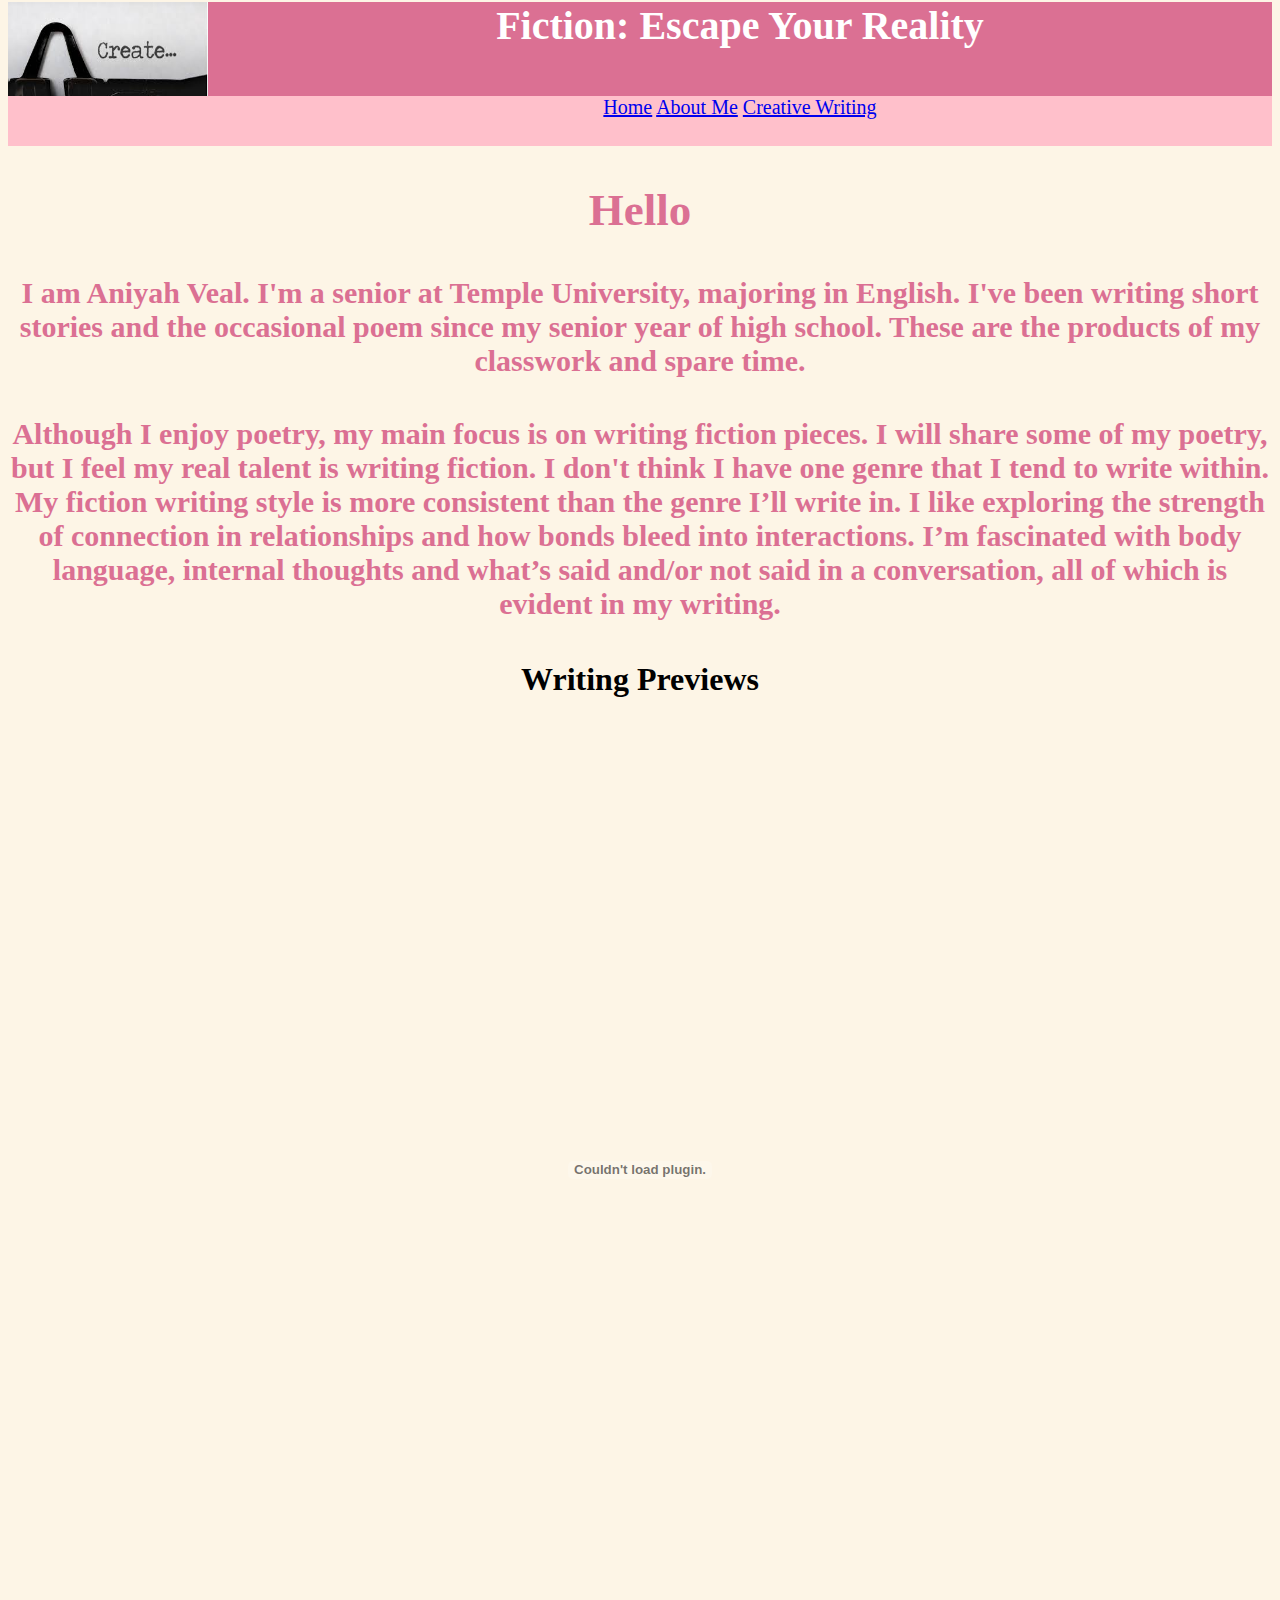
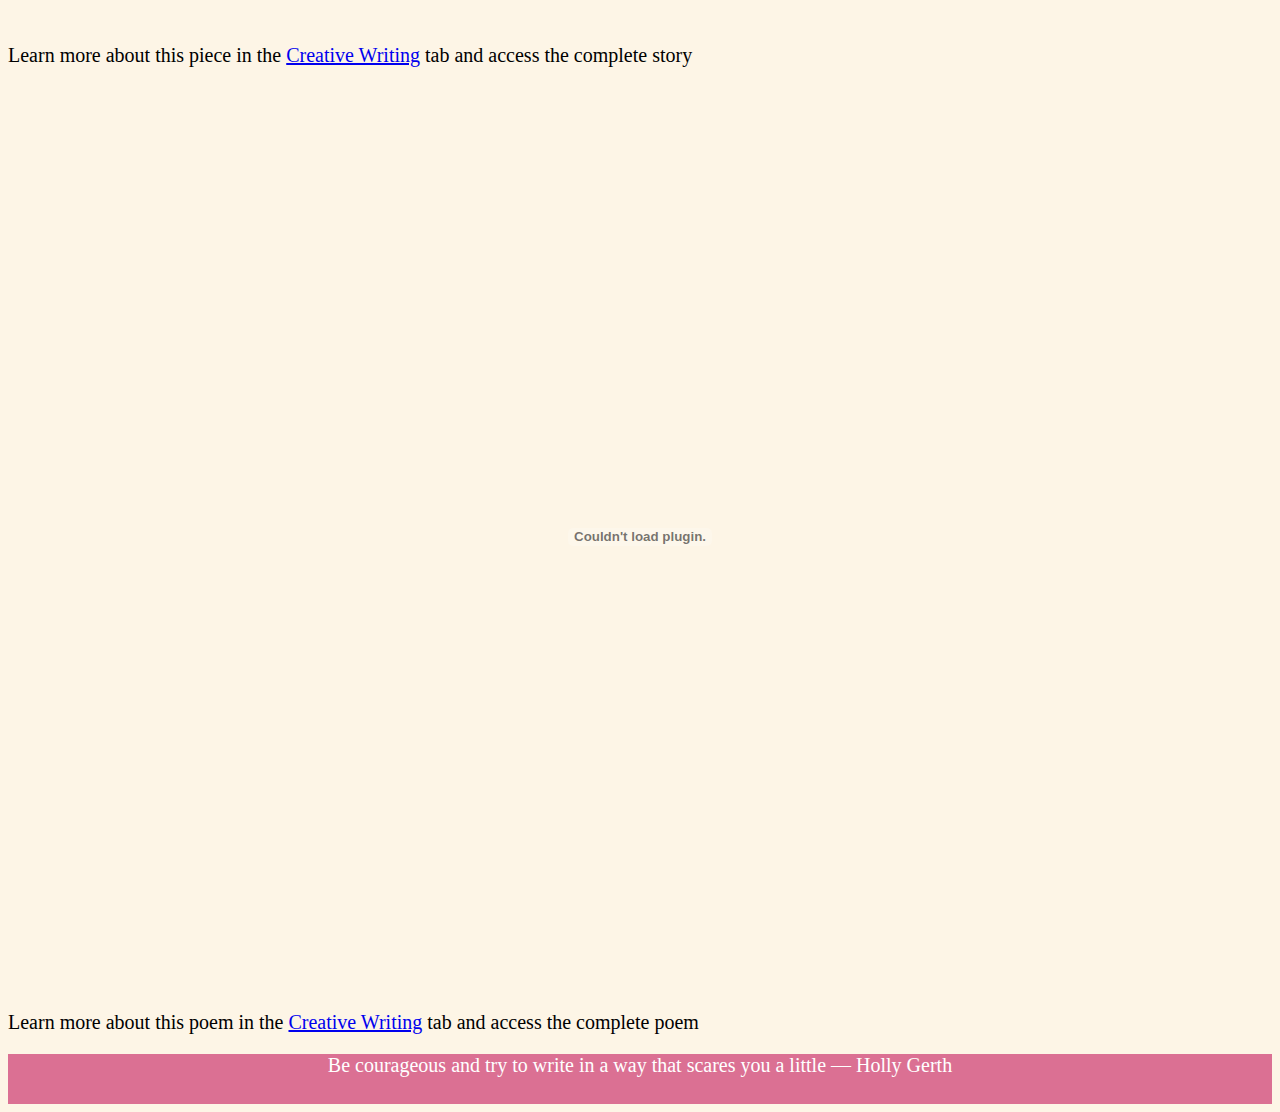
==== index.html @ a3ea07ca "updates" ====
<!DOCTYPE html>
<html>
    
    <head>
        <meta charset="utf-8">
        <meta http-equiv="X-UA-Compatible" content="IE=edge">
        <title>Home</title>
        <meta name="description" content="stub file containing HTML boilerplate">
<!--        <meta name="viewport" content="width=device-width, initial-scale=1.0">-->
        
        <link rel="stylesheet" type="text/css" href="index.css">
       
    </head>
    <body>
        
        
<!--
        <div class="logo"><a href="mod14.html"><img src="images/Create.jpg" alt="logo" width="200"/></a></div>
        
-->
       <header>
           <div class="logo"><a href="index.html"><img src="images/Create.jpg" alt="logo" width="200" height="100"/></a></div>
	       <h1>Fiction: Escape Your Reality</h1>
        </header>
    
        
        <div class="menu">
            <p><a href="index.html">Home</a> <a href="About.html">About Me</a> <!--<a href="Resume.html">Resume</a>--> <a href="CW.html">Creative Writing</a></p>
            </div>
        
        
        <div class="intro">
            <h2>Hello</h2>
            
            <h4>I am Aniyah Veal. I'm a senior at Temple University, majoring in English. I've been writing short stories and the occasional poem since my senior year of high school. These are the products of my classwork and spare time.</h4>
            
            <h4>Although I enjoy poetry, my main focus is on writing fiction pieces. I will share some of my poetry, but I feel my real talent is writing fiction. I don't think I have one genre that I tend to write within. My fiction writing style is more consistent than the genre I’ll write in. I like exploring the strength of connection in relationships and how bonds bleed into interactions. I’m fascinated with body language, internal thoughts and what’s said and/or not said in a conversation, all of which is evident in my writing. </h4>
            
            
            
        </div>
           
            
             <h1>Writing Previews</h1>
            
            <embed src="pdfs/Hidden%20Diasters%20Snippet.pdf" alt="First three paragraphs of Hidden Diasters" width="100%" height="900px">
        
        
            <p>Learn more about this piece in the <a href="CW.html">Creative Writing</a> tab and access the complete story </p>
       
 

    <embed src="pdfs/Concealed%20Snippet.pdf" alt="First two stanzas of Concealed" width="100%" height="900px">
        
        
        <p>Learn more about this poem in the <a href="CW.html">Creative Writing</a> tab and access the complete poem </p>
            
            
            
        <footer>
            <p>Be courageous and try to write in a way that scares you a little — Holly Gerth</p>
        </footer>
            
  </body>
  </html>
---- index.css ----
body {background:oldlace;}


.menu {width:100%;
height:50px;
background:pink;
position:sticky;
margin-top: -2%;
font-size:20px;
text-align:center;
}


h1{text-align:center;
}

p{width:100%;
font-size:20px;
}



header {background:palevioletred;
text-align:center;
width:100%;
height:100px;
margin-top: -2%;
color:#ffffff;
font-size: 20px}

.intro{width:100%;
 font-size:30px;
color:palevioletred;
text-align:center;
margin:0 auto;}


.snip{width:100%;
font-size:25px;
background:white;}


.logo {background:palevioletred;
    height:100px;
    float:left;}


.C {margin: 0 auto;}


a:hover{color:yellow;}


footer{background:palevioletred;
color:#ffffff;
text-align:center;
width:100%;
height:50px;
font-size:20px;
}
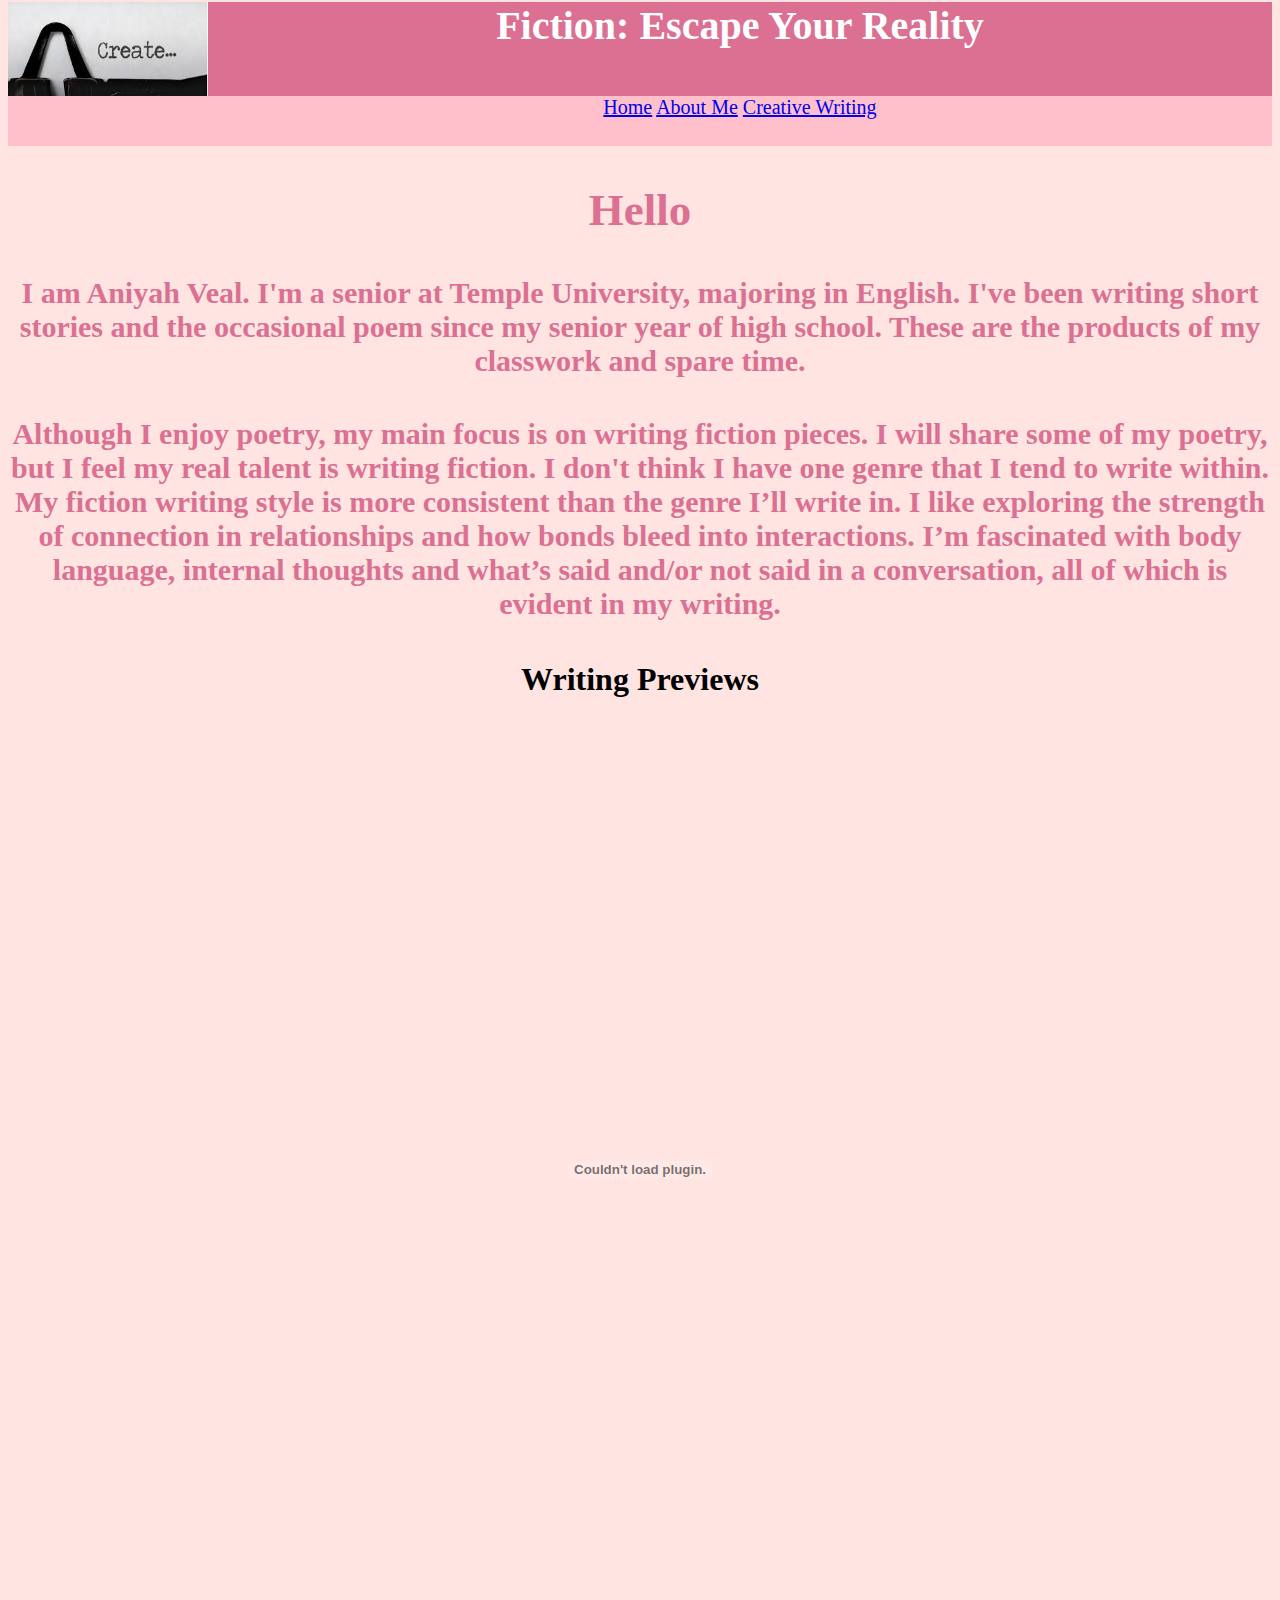
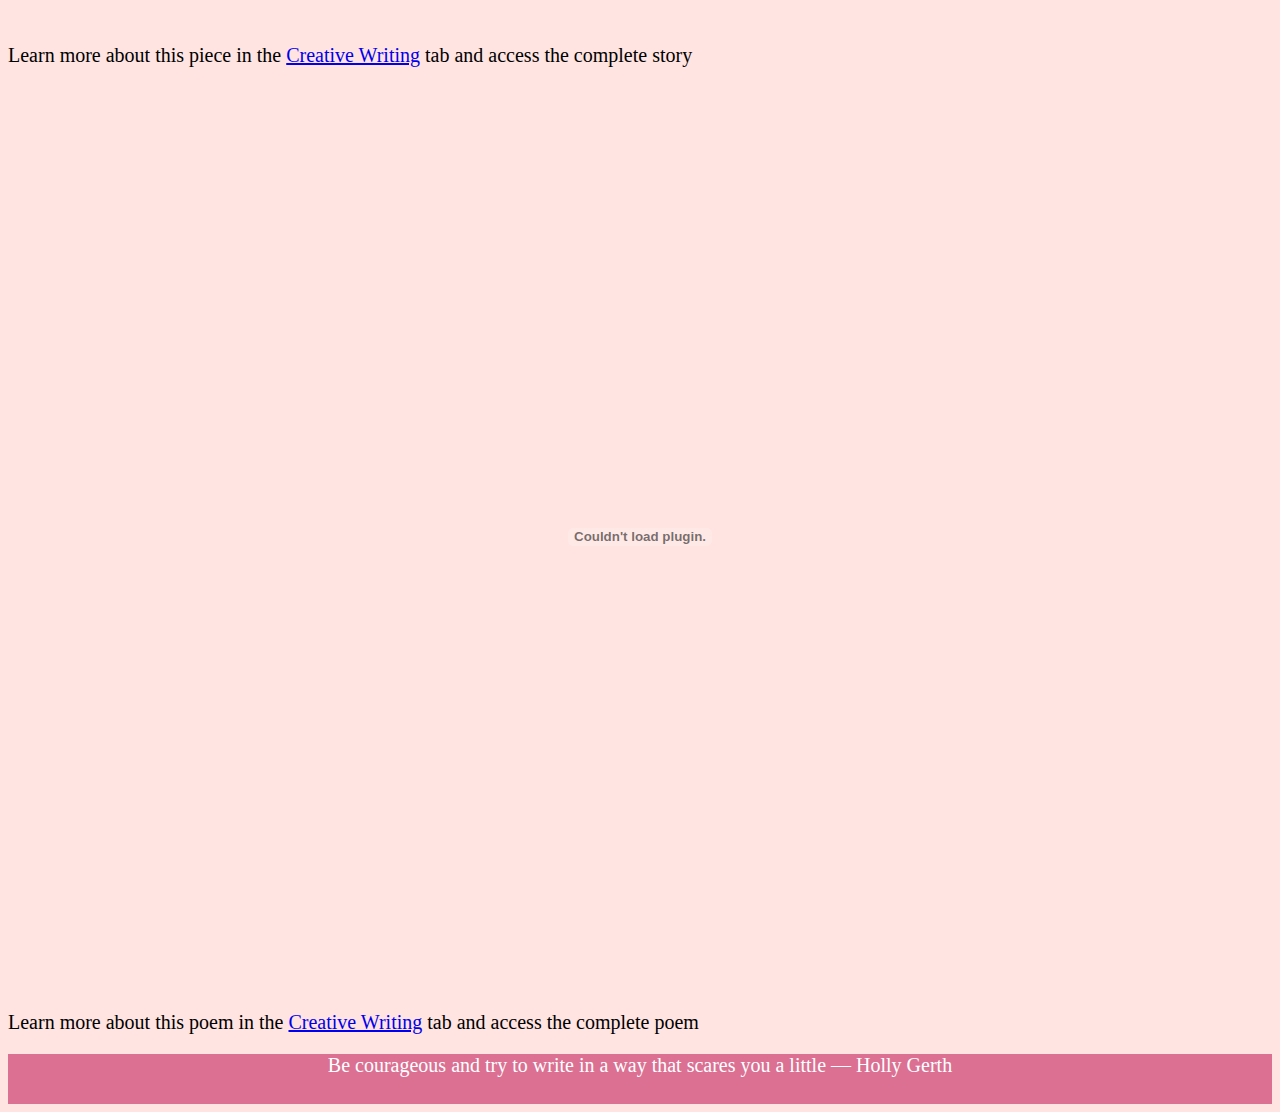
==== commit 29d917b9: "Update index.html" ====
--- a/index.html
+++ b/index.html
@@ -5,6 +5,7 @@
         <meta charset="utf-8">
         <meta http-equiv="X-UA-Compatible" content="IE=edge">
         <title>Home</title>
+        <meta name="google-site-verification" content="Xii1HV6S-EuayPLcTf20X2ZgzOlV-8pUH_Iy5asIR8A" />
         <meta name="description" content="stub file containing HTML boilerplate">
 <!--        <meta name="viewport" content="width=device-width, initial-scale=1.0">-->
         
@@ -25,7 +26,7 @@
     
         
         <div class="menu">
-            <p><a href="index.html">Home</a> <a href="About.html">About Me</a> <!--<a href="Resume.html">Resume</a>--> <a href="CW.html">Creative Writing</a></p>
+            <p><a href="index.html">Home</a> <a href="About.html">About Me</a> <!--<a href="Resume.html">Resume</a>--> <a href="Creative.html">Creative Writing</a></p>
             </div>
         
         
@@ -46,14 +47,14 @@
             <embed src="pdfs/Hidden%20Diasters%20Snippet.pdf" alt="First three paragraphs of Hidden Diasters" width="100%" height="900px">
         
         
-            <p>Learn more about this piece in the <a href="CW.html">Creative Writing</a> tab and access the complete story </p>
+            <p>Learn more about this piece in the <a href="Creative.html">Creative Writing</a> tab and access the complete story </p>
        
  
 
     <embed src="pdfs/Concealed%20Snippet.pdf" alt="First two stanzas of Concealed" width="100%" height="900px">
         
         
-        <p>Learn more about this poem in the <a href="CW.html">Creative Writing</a> tab and access the complete poem </p>
+        <p>Learn more about this poem in the <a href="Creative.html">Creative Writing</a> tab and access the complete poem </p>
             
             
             
--- a/index.css
+++ b/index.css
@@ -1,5 +1,15 @@
 
-body {background:oldlace;}
+body {background:mistyrose;}
+
+
+/*
+@media screen and (max-width: 1200px) {
+    body { 
+        width: 100%;
+    }
+}
+*/
+
 
 
 .menu {width:100%;
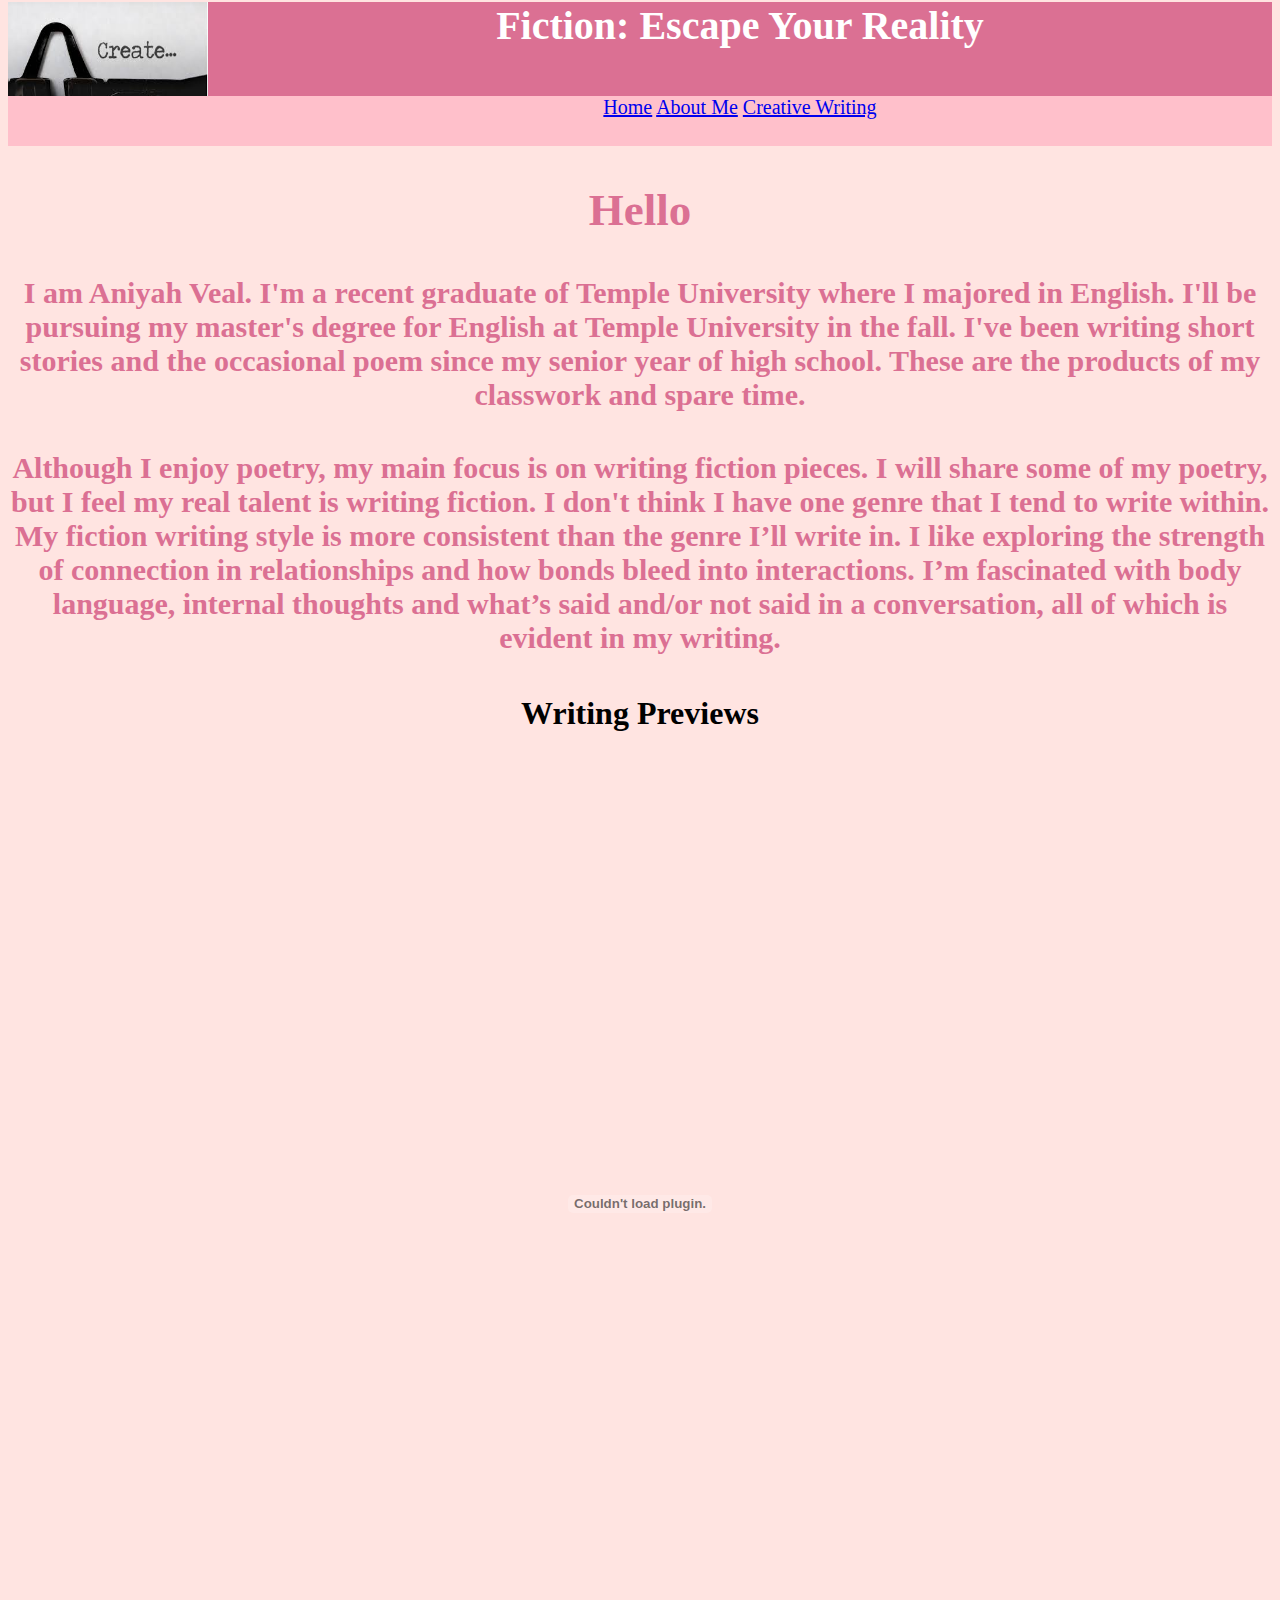
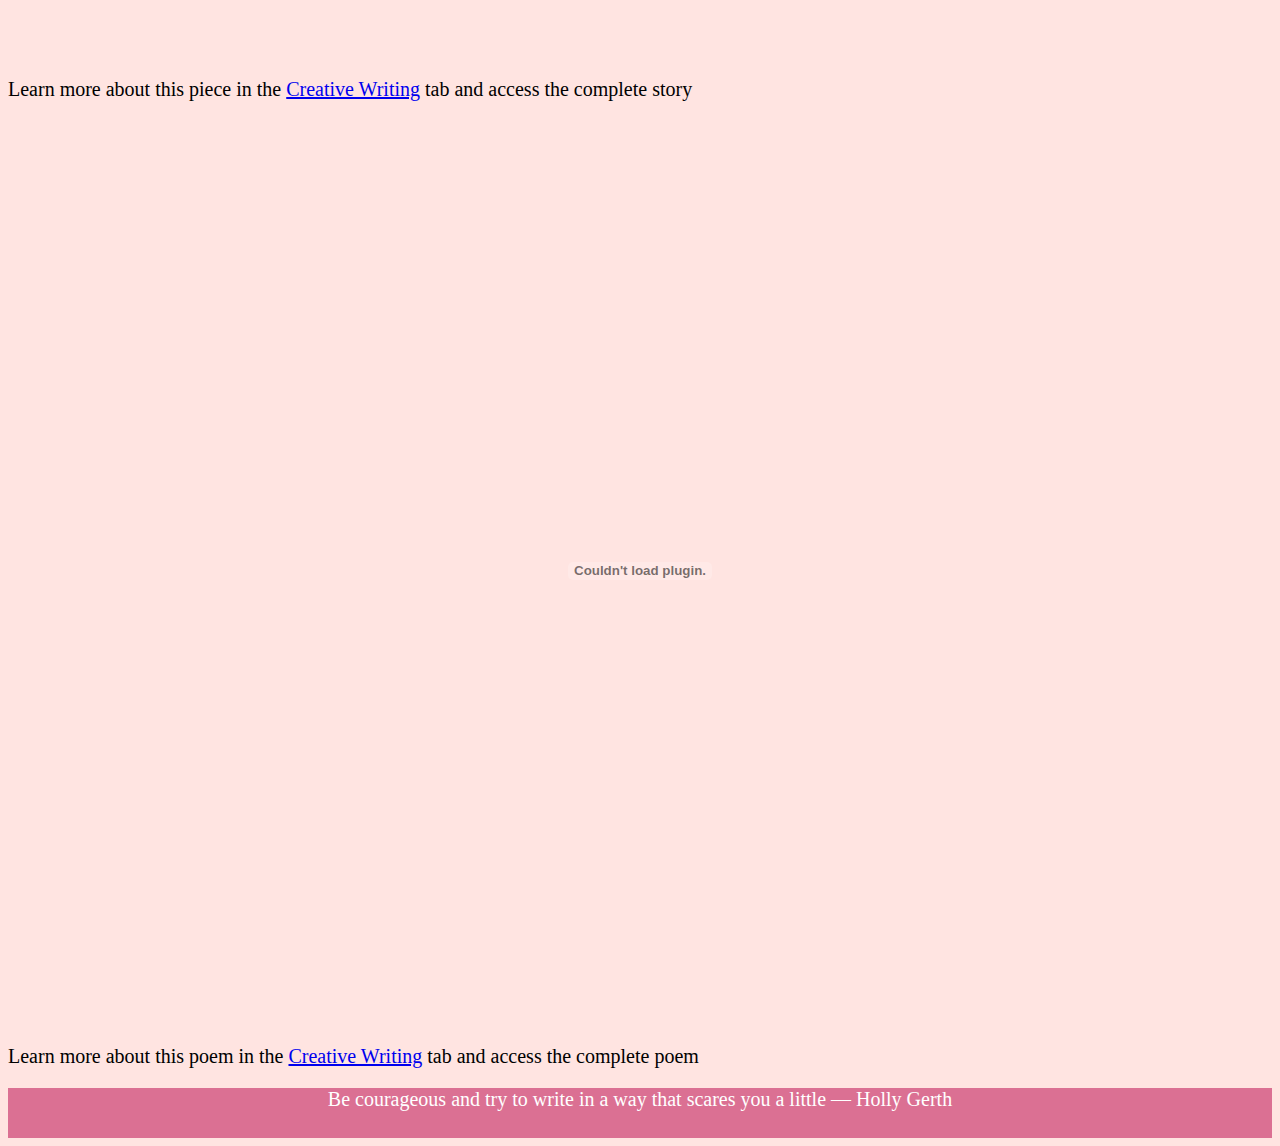
==== commit 5398c41c: "Update index.html" ====
--- a/index.html
+++ b/index.html
@@ -33,7 +33,7 @@
         <div class="intro">
             <h2>Hello</h2>
             
-            <h4>I am Aniyah Veal. I'm a senior at Temple University, majoring in English. I've been writing short stories and the occasional poem since my senior year of high school. These are the products of my classwork and spare time.</h4>
+            <h4>I am Aniyah Veal. I'm a recent graduate of Temple University where I majored in English. I'll be pursuing my master's degree for English at Temple University in the fall. I've been writing short stories and the occasional poem since my senior year of high school. These are the products of my classwork and spare time.</h4>
             
             <h4>Although I enjoy poetry, my main focus is on writing fiction pieces. I will share some of my poetry, but I feel my real talent is writing fiction. I don't think I have one genre that I tend to write within. My fiction writing style is more consistent than the genre I’ll write in. I like exploring the strength of connection in relationships and how bonds bleed into interactions. I’m fascinated with body language, internal thoughts and what’s said and/or not said in a conversation, all of which is evident in my writing. </h4>
             
@@ -44,7 +44,7 @@
             
              <h1>Writing Previews</h1>
             
-            <embed src="pdfs/Hidden%20Diasters%20Snippet.pdf" alt="First three paragraphs of Hidden Diasters" width="100%" height="900px">
+            <embed src="pdfs/Hidden%20Disasters%20Snippet.pdf" alt="First three paragraphs of Hidden Disasters" width="100%" height="900px">
         
         
             <p>Learn more about this piece in the <a href="Creative.html">Creative Writing</a> tab and access the complete story </p>
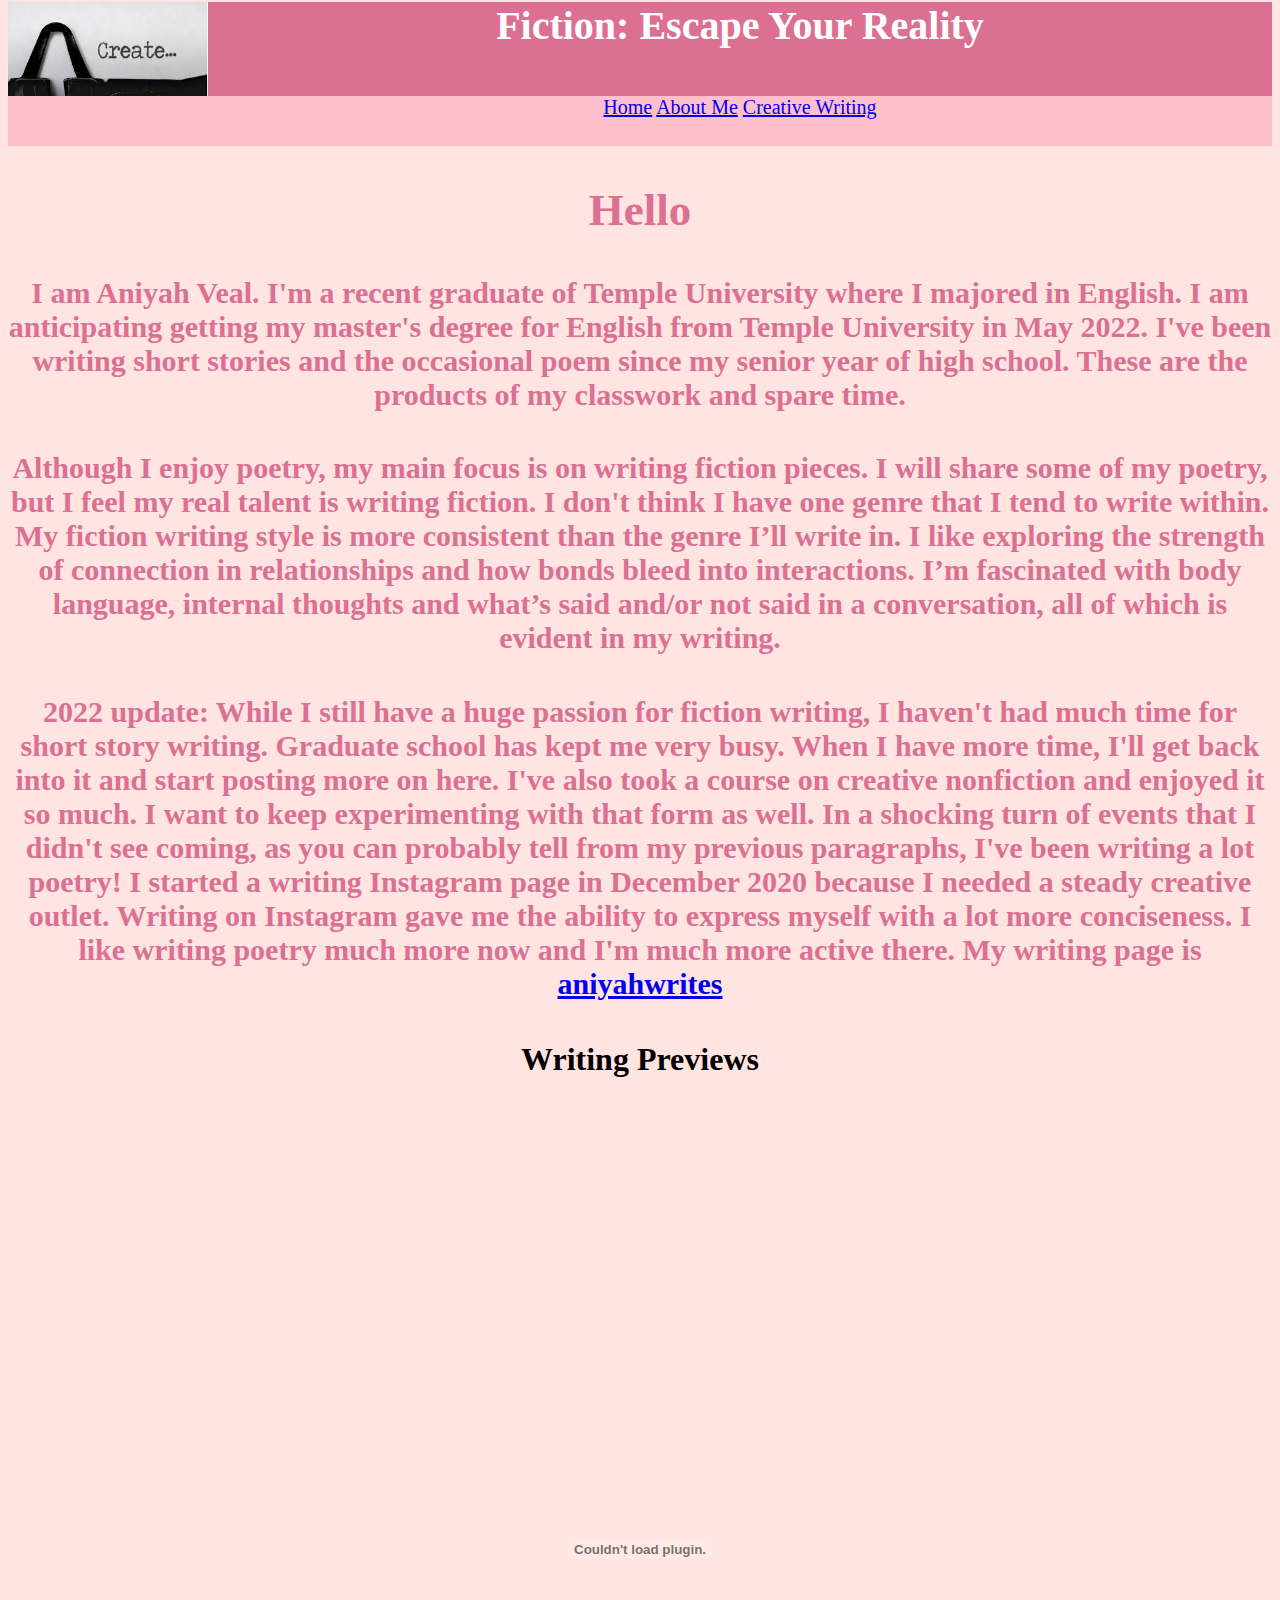
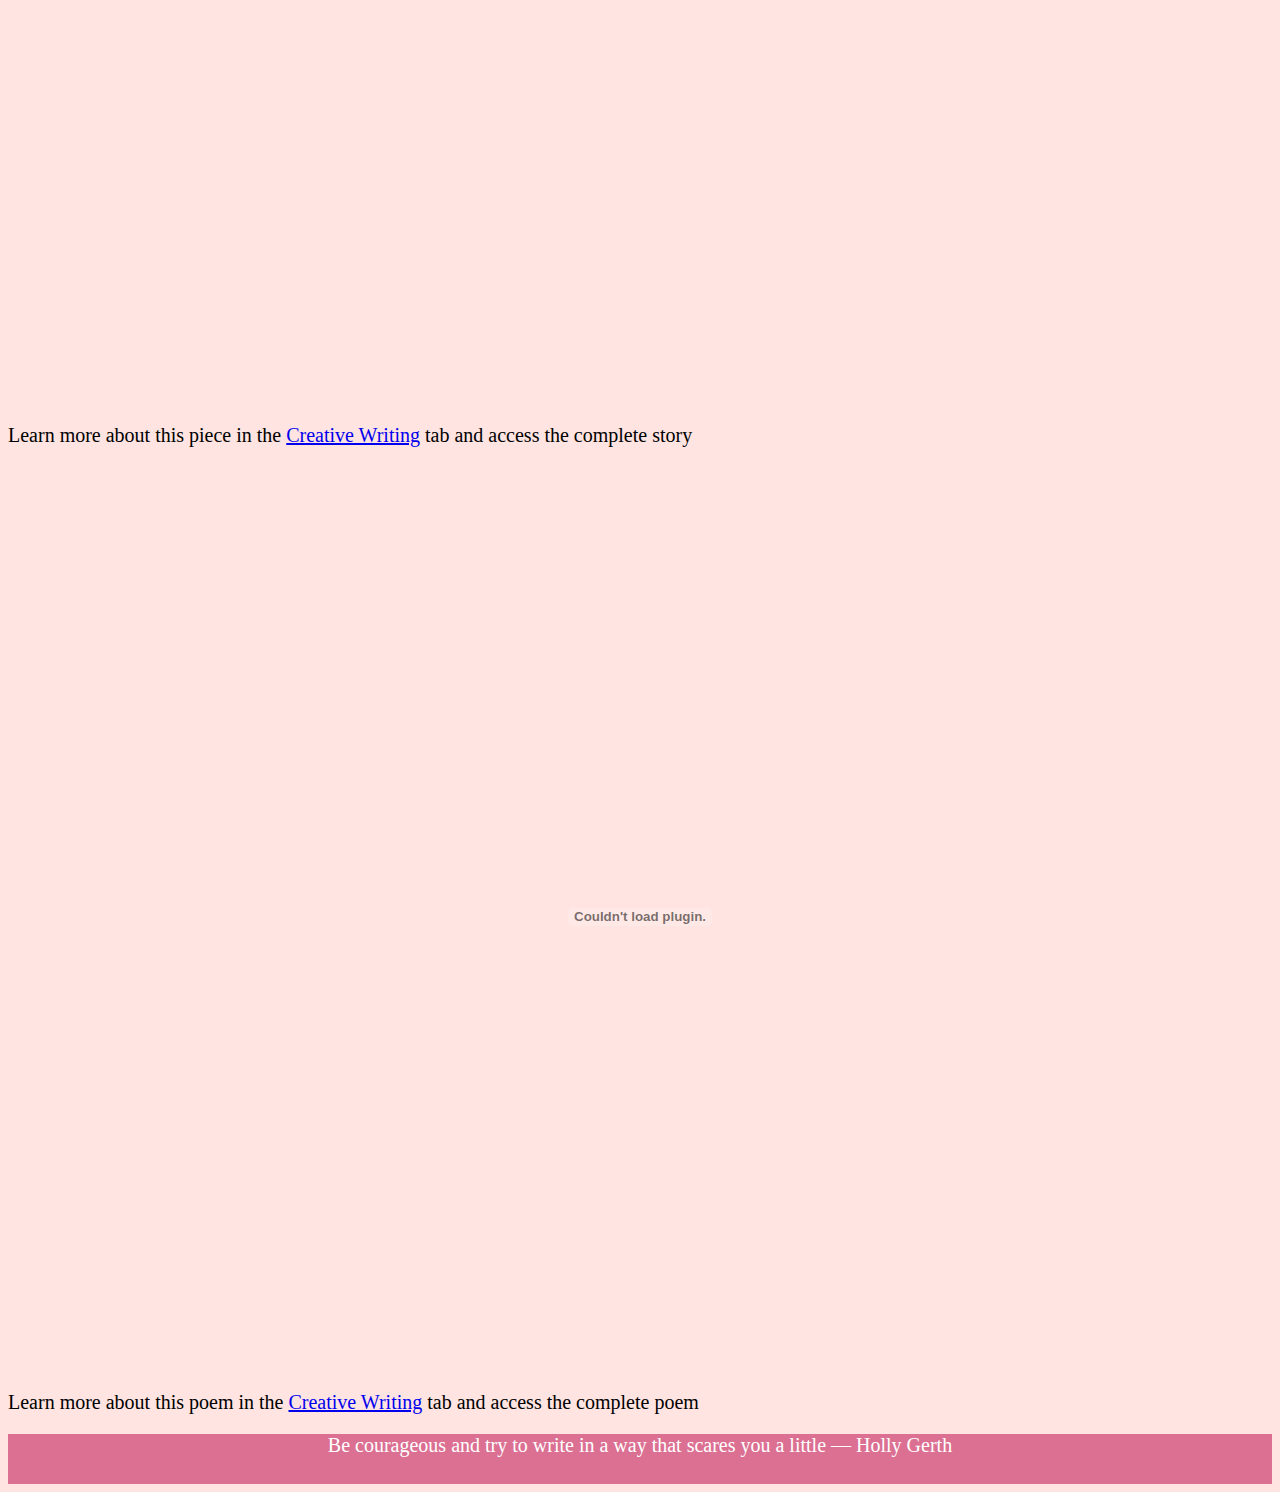
==== commit 58012661: "Update index.html" ====
--- a/index.html
+++ b/index.html
@@ -33,10 +33,12 @@
         <div class="intro">
             <h2>Hello</h2>
             
-            <h4>I am Aniyah Veal. I'm a recent graduate of Temple University where I majored in English. I'll be pursuing my master's degree for English at Temple University in the fall. I've been writing short stories and the occasional poem since my senior year of high school. These are the products of my classwork and spare time.</h4>
+            <h4>I am Aniyah Veal. I'm a recent graduate of Temple University where I majored in English. I am anticipating getting my master's degree for English from Temple University in May 2022. I've been writing short stories and the occasional poem since my senior year of high school. These are the products of my classwork and spare time.</h4>
             
             <h4>Although I enjoy poetry, my main focus is on writing fiction pieces. I will share some of my poetry, but I feel my real talent is writing fiction. I don't think I have one genre that I tend to write within. My fiction writing style is more consistent than the genre I’ll write in. I like exploring the strength of connection in relationships and how bonds bleed into interactions. I’m fascinated with body language, internal thoughts and what’s said and/or not said in a conversation, all of which is evident in my writing. </h4>
             
+            
+            <h4>2022 update: While I still have a huge passion for fiction writing, I haven't had much time for short story writing. Graduate school has kept me very busy. When I have more time, I'll get back into it and start posting more on here. I've also took a course on creative nonfiction and enjoyed it so much. I want to keep experimenting with that form as well. In a shocking turn of events that I didn't see coming, as you can probably tell from my previous paragraphs, I've been writing a lot poetry! I started a writing Instagram page in December 2020 because I needed a steady creative outlet. Writing on Instagram gave me the ability to express myself with a lot more conciseness. I like writing poetry much more now and I'm much more active there. My writing page is <a href="https://www.instagram.com/aniyahwrites/">aniyahwrites</a></h4>
             
             
         </div>
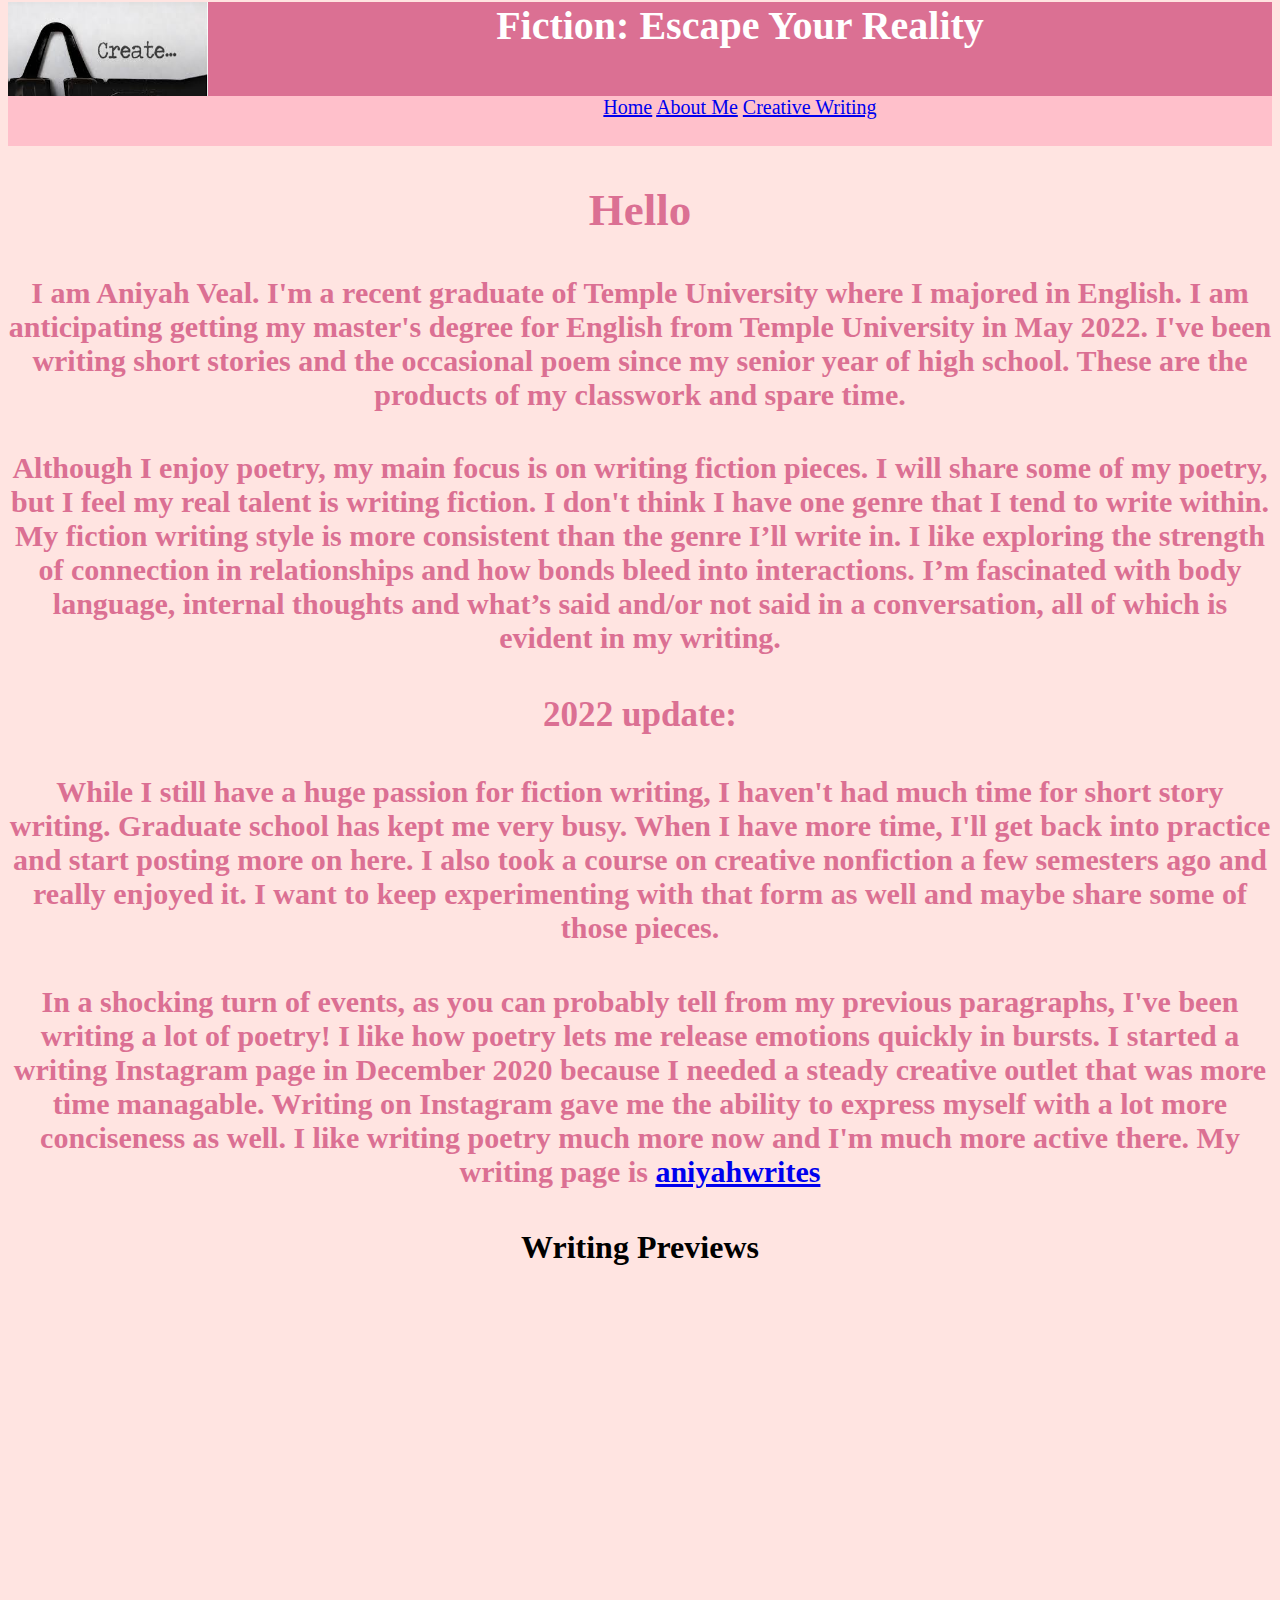
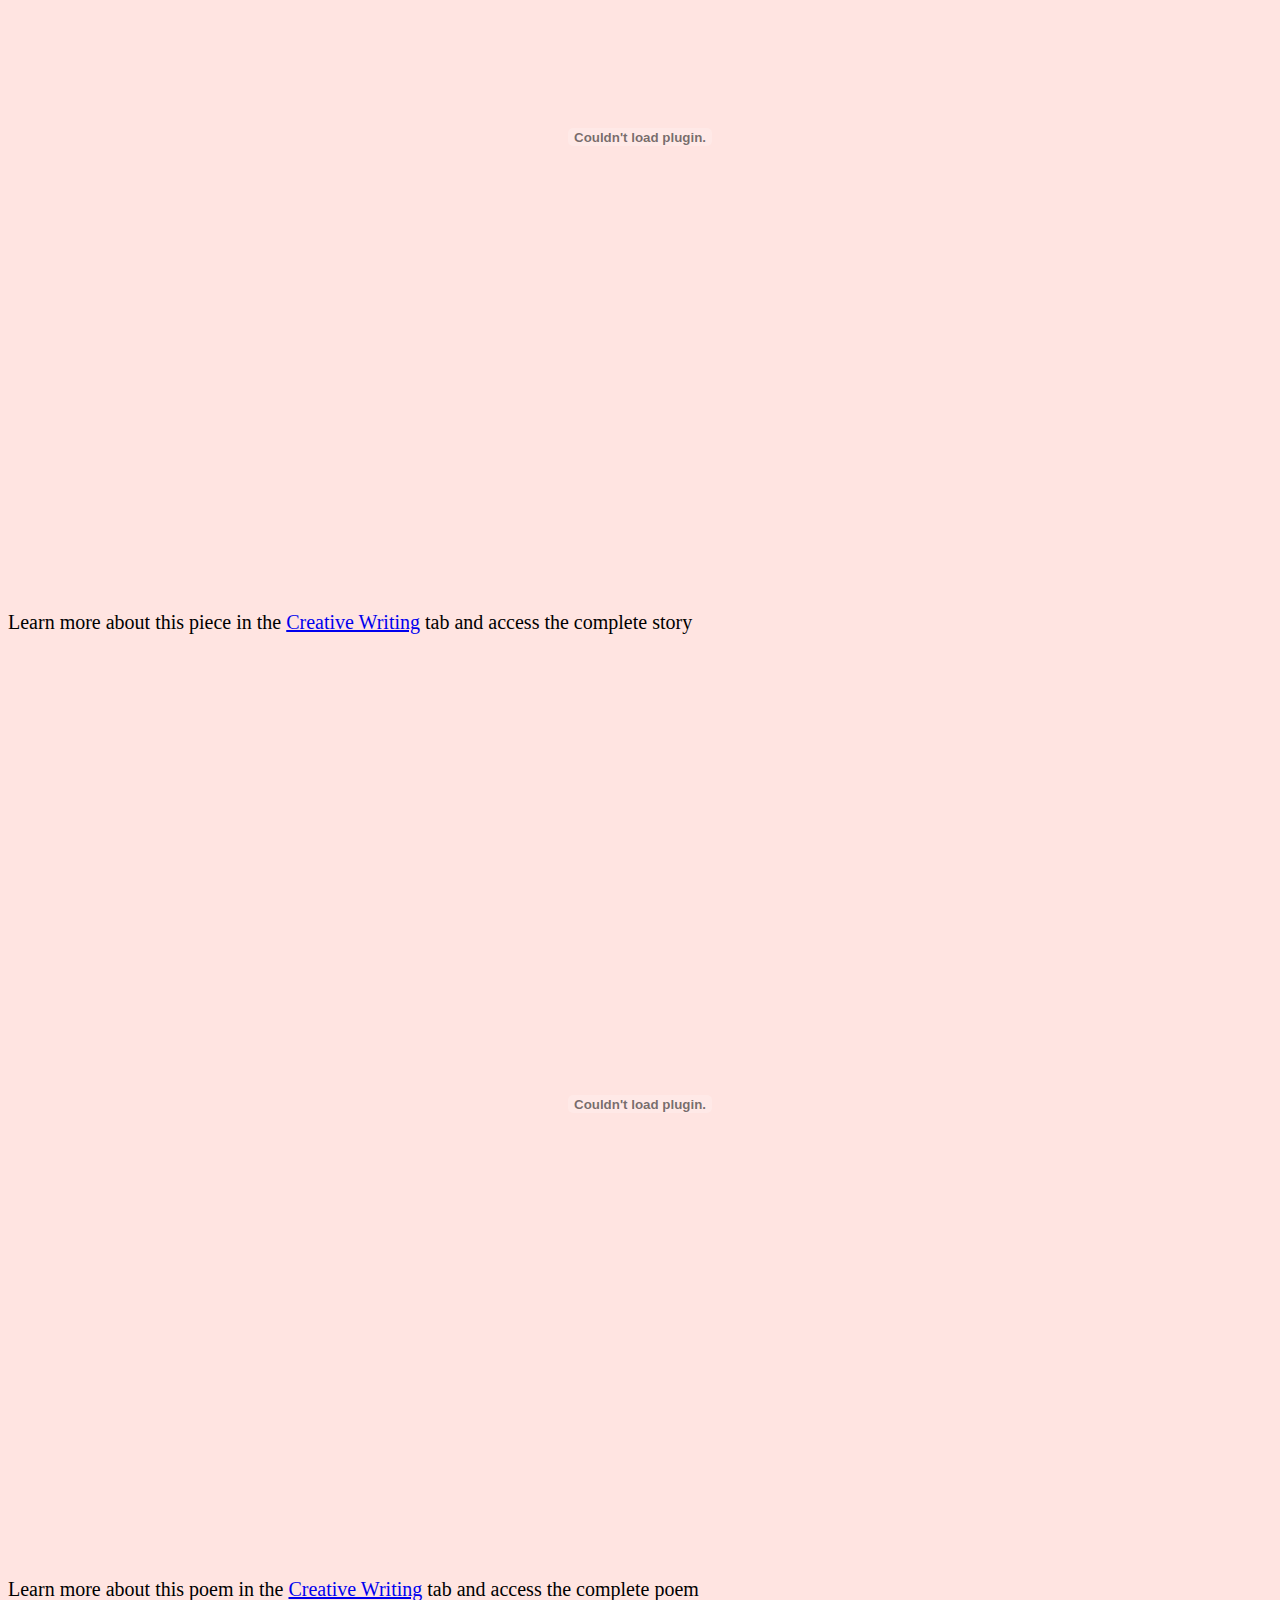
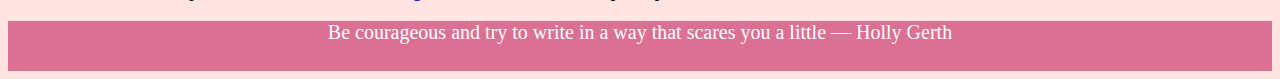
==== commit deae2090: "Update index.html" ====
--- a/index.html
+++ b/index.html
@@ -38,7 +38,11 @@
             <h4>Although I enjoy poetry, my main focus is on writing fiction pieces. I will share some of my poetry, but I feel my real talent is writing fiction. I don't think I have one genre that I tend to write within. My fiction writing style is more consistent than the genre I’ll write in. I like exploring the strength of connection in relationships and how bonds bleed into interactions. I’m fascinated with body language, internal thoughts and what’s said and/or not said in a conversation, all of which is evident in my writing. </h4>
             
             
-            <h4>2022 update: While I still have a huge passion for fiction writing, I haven't had much time for short story writing. Graduate school has kept me very busy. When I have more time, I'll get back into it and start posting more on here. I've also took a course on creative nonfiction and enjoyed it so much. I want to keep experimenting with that form as well. In a shocking turn of events that I didn't see coming, as you can probably tell from my previous paragraphs, I've been writing a lot poetry! I started a writing Instagram page in December 2020 because I needed a steady creative outlet. Writing on Instagram gave me the ability to express myself with a lot more conciseness. I like writing poetry much more now and I'm much more active there. My writing page is <a href="https://www.instagram.com/aniyahwrites/">aniyahwrites</a></h4>
+            <h3>2022 update:</h3>
+            
+            <h4>While I still have a huge passion for fiction writing, I haven't had much time for short story writing. Graduate school has kept me very busy. When I have more time, I'll get back into practice and start posting more on here. I also took a course on creative nonfiction a few semesters ago and really enjoyed it. I want to keep experimenting with that form as well and maybe share some of those pieces. </h4>
+                
+            <h4> In a shocking turn of events, as you can probably tell from my previous paragraphs, I've been writing a lot of poetry! I like how poetry lets me release emotions quickly in bursts. I started a writing Instagram page in December 2020 because I needed a steady creative outlet that was more time managable. Writing on Instagram gave me the ability to express myself with a lot more conciseness as well. I like writing poetry much more now and I'm much more active there. My writing page is <a href="https://www.instagram.com/aniyahwrites/">aniyahwrites</a></h4>
             
             
         </div>
